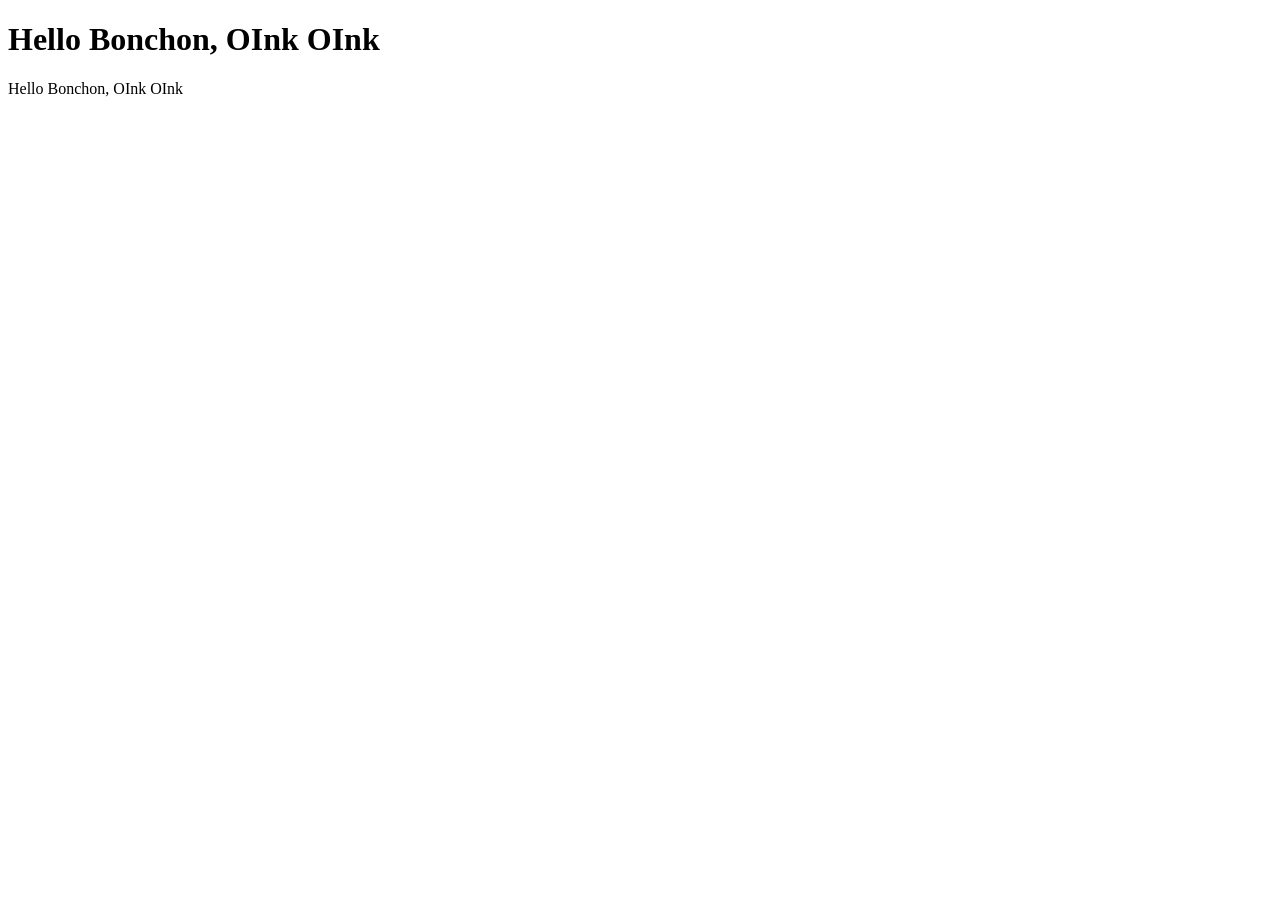
==== index.html @ ae08241f "First Realase of Hello World" ====
<!DOCTYPE html>
<html lang="en">
<head>
    <meta charset="UTF-8">
    <meta name="viewport" content="width=device-width, initial-scale=1.0">
    <title>Hello Bonchon, OInk OInk</title>
</head>
<body>
    <h1>Hello Bonchon, OInk OInk</h1>
    <p>Hello Bonchon, OInk OInk</p>
</body>
</html>
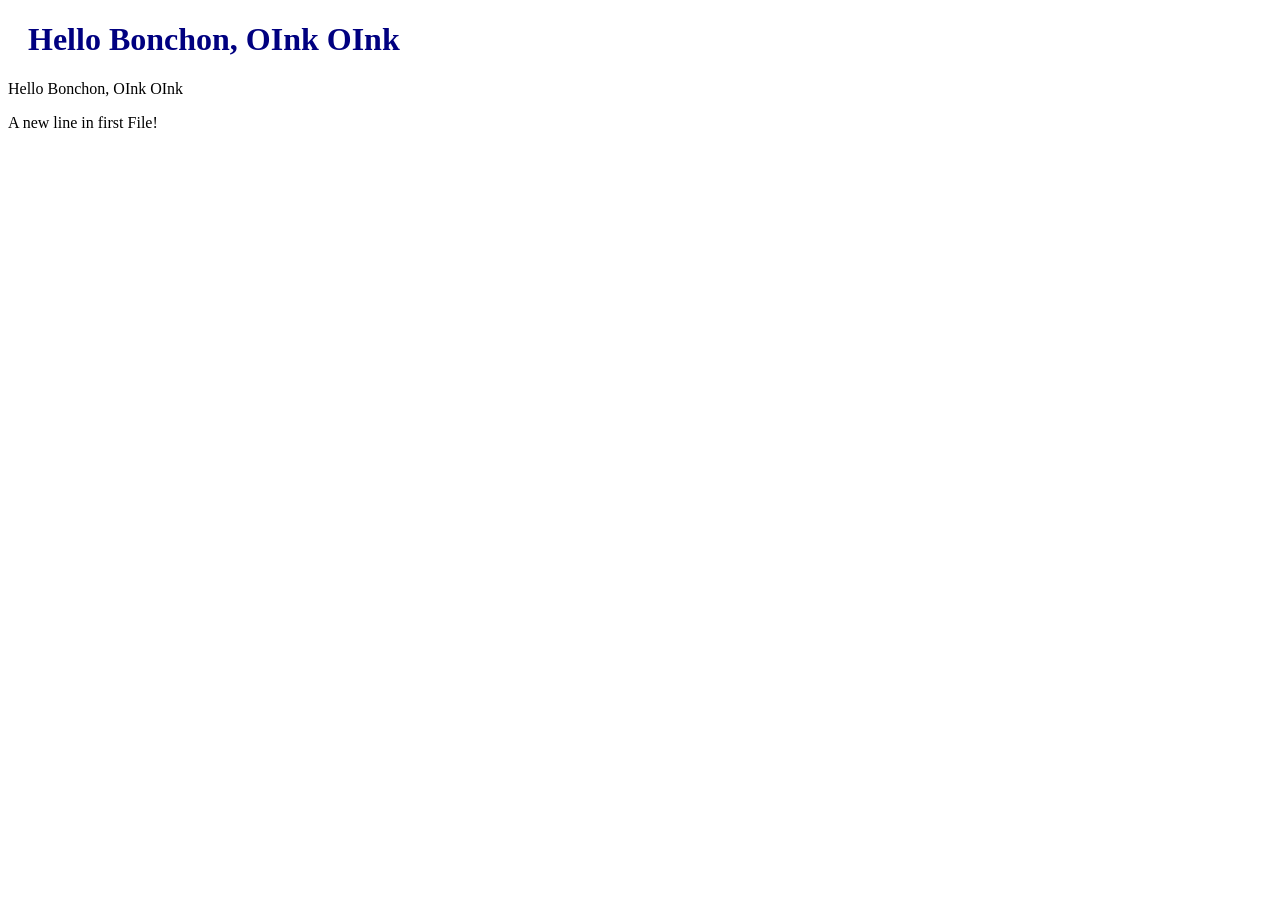
==== commit 560ce6d2: "Updated index.html with new line" ====
--- a/index.html
+++ b/index.html
@@ -4,9 +4,11 @@
     <meta charset="UTF-8">
     <meta name="viewport" content="width=device-width, initial-scale=1.0">
     <title>Hello Bonchon, OInk OInk</title>
+    <link rel="stylesheet " href="bluestyle.css">
 </head>
 <body>
     <h1>Hello Bonchon, OInk OInk</h1>
     <p>Hello Bonchon, OInk OInk</p>
+    <p>A new line in first File!</p>
 </body>
 </html>
--- a/bluestyle.css
+++ b/bluestyle.css
@@ -0,0 +1,8 @@
+body {
+backgorund-color : lightblue;
+}
+
+h1{
+color : navy;
+margin-left: 20px;
+}
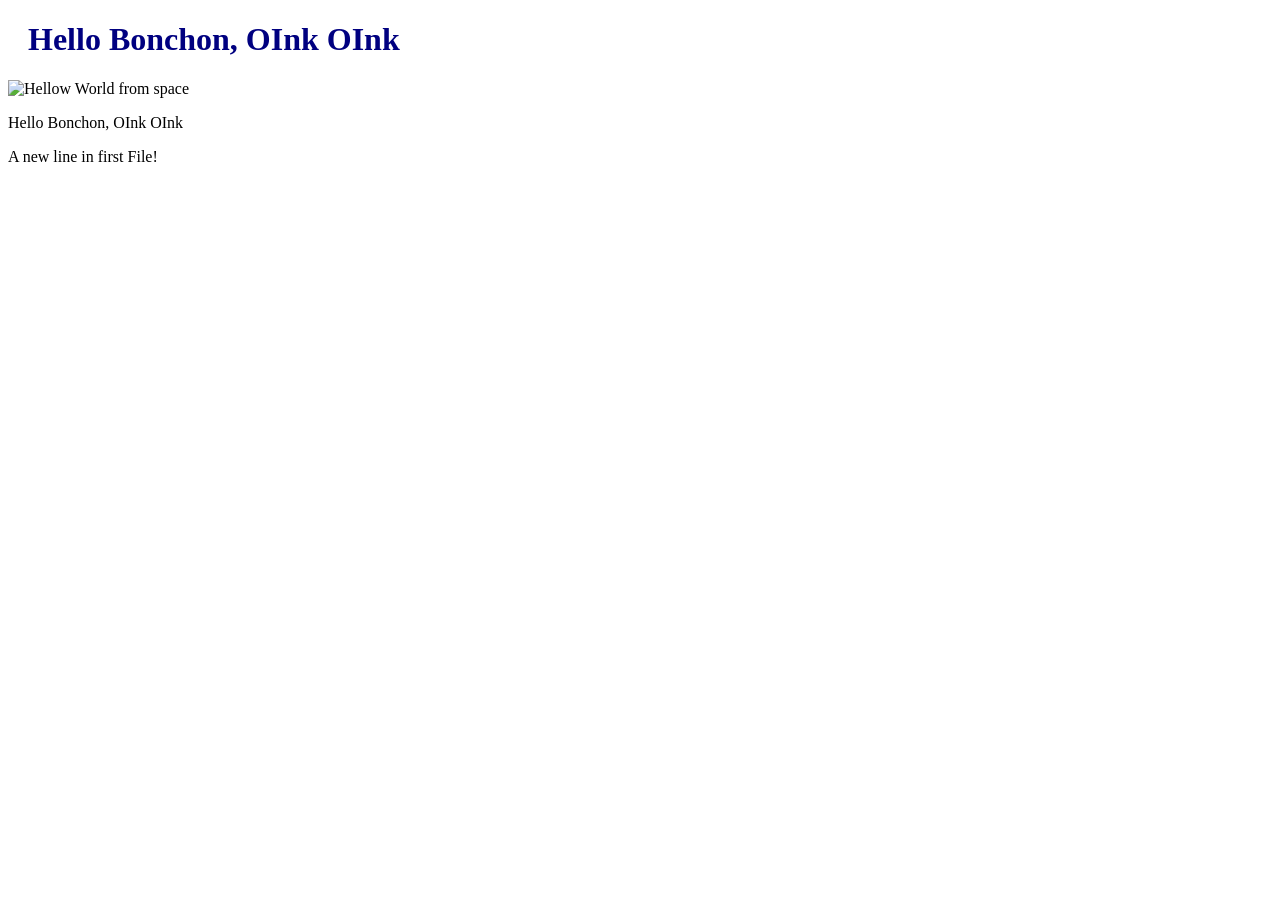
==== commit ff2de74d: "Added images to Hellow World" ====
--- a/index.html
+++ b/index.html
@@ -8,6 +8,10 @@
 </head>
 <body>
     <h1>Hello Bonchon, OInk OInk</h1>
+    <div>
+        <img src="img_hello_world.jpg" alt="Hellow World from space"
+        style="width: 100%; max-width: 960px;">
+    </div>
     <p>Hello Bonchon, OInk OInk</p>
     <p>A new line in first File!</p>
 </body>
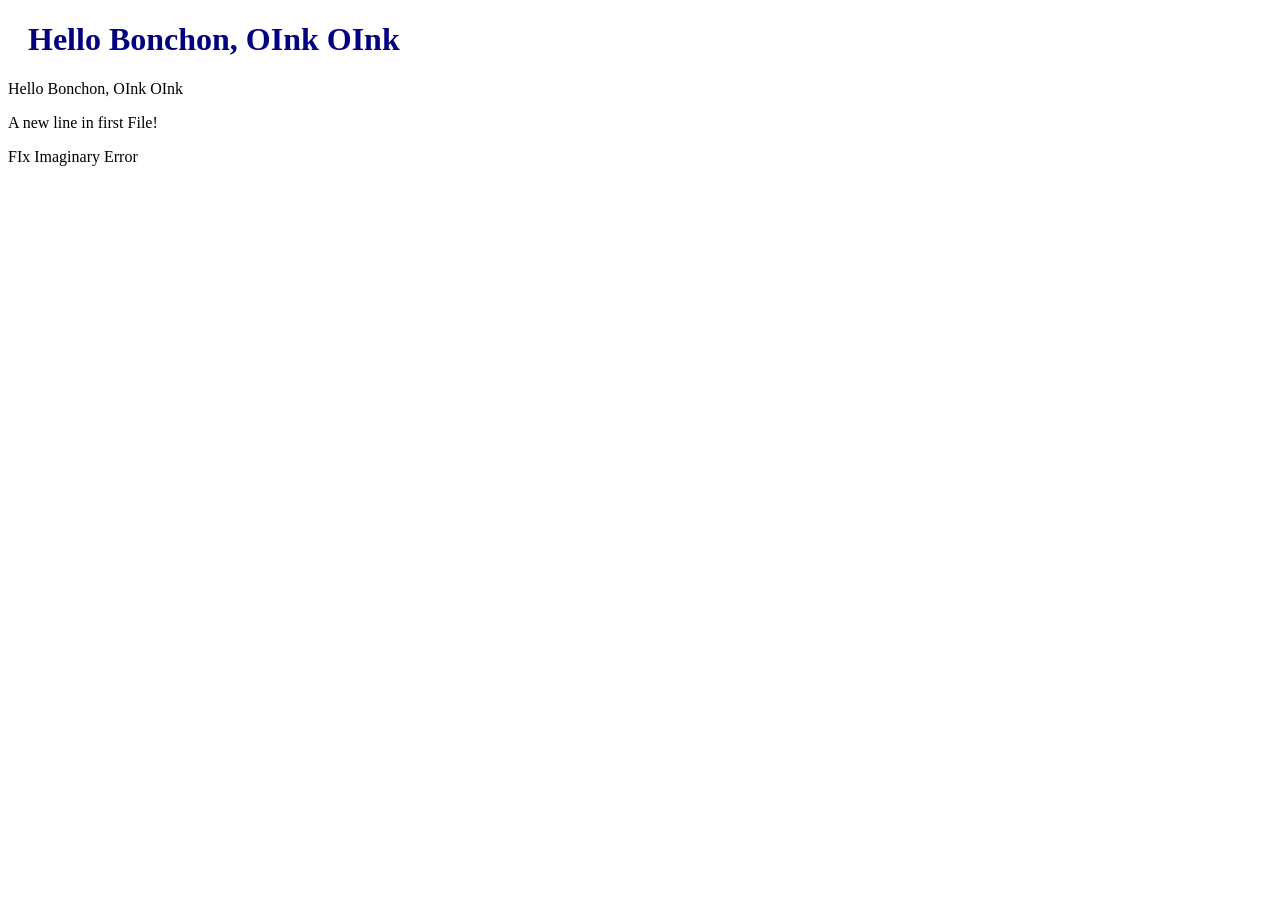
==== commit bbb4afe6: "updated index.html with emergency fix" ====
--- a/index.html
+++ b/index.html
@@ -8,11 +8,8 @@
 </head>
 <body>
     <h1>Hello Bonchon, OInk OInk</h1>
-    <div>
-        <img src="img_hello_world.jpg" alt="Hellow World from space"
-        style="width: 100%; max-width: 960px;">
-    </div>
     <p>Hello Bonchon, OInk OInk</p>
     <p>A new line in first File!</p>
+    <p>FIx Imaginary Error</p>
 </body>
 </html>
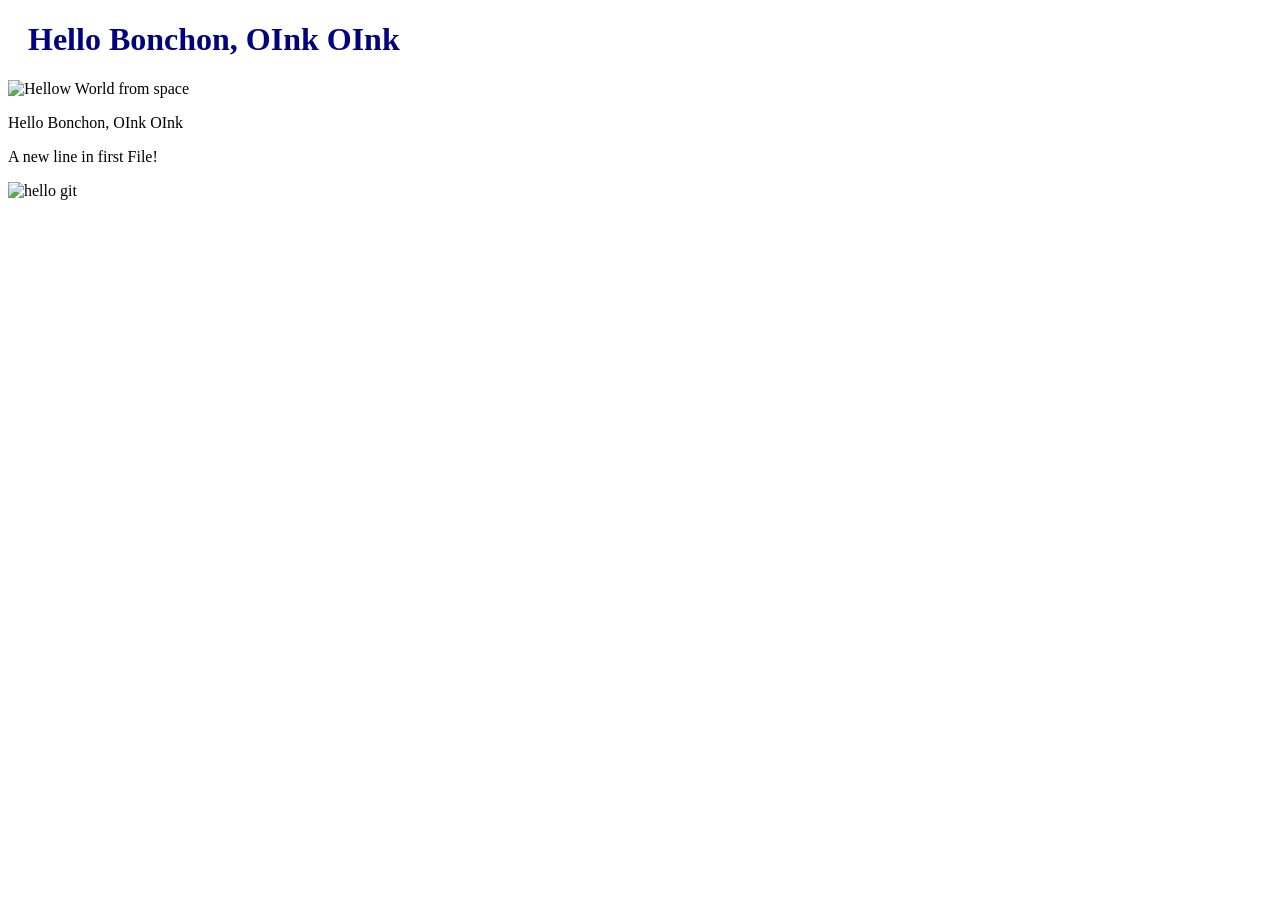
==== commit df3aa9fa: "Added new images" ====
--- a/index.html
+++ b/index.html
@@ -8,8 +8,15 @@
 </head>
 <body>
     <h1>Hello Bonchon, OInk OInk</h1>
+    <div>
+        <img src="img_hello_world.jpg" alt="Hellow World from space"
+        style="width: 100%; max-width: 960px;">
+    </div>
     <p>Hello Bonchon, OInk OInk</p>
     <p>A new line in first File!</p>
-    <p>FIx Imaginary Error</p>
+    <div>
+        <img src="img_hello_git.jpg" alt="hello git"
+        style="width: 100%; max-width: 640;">
+    </div>
 </body>
 </html>
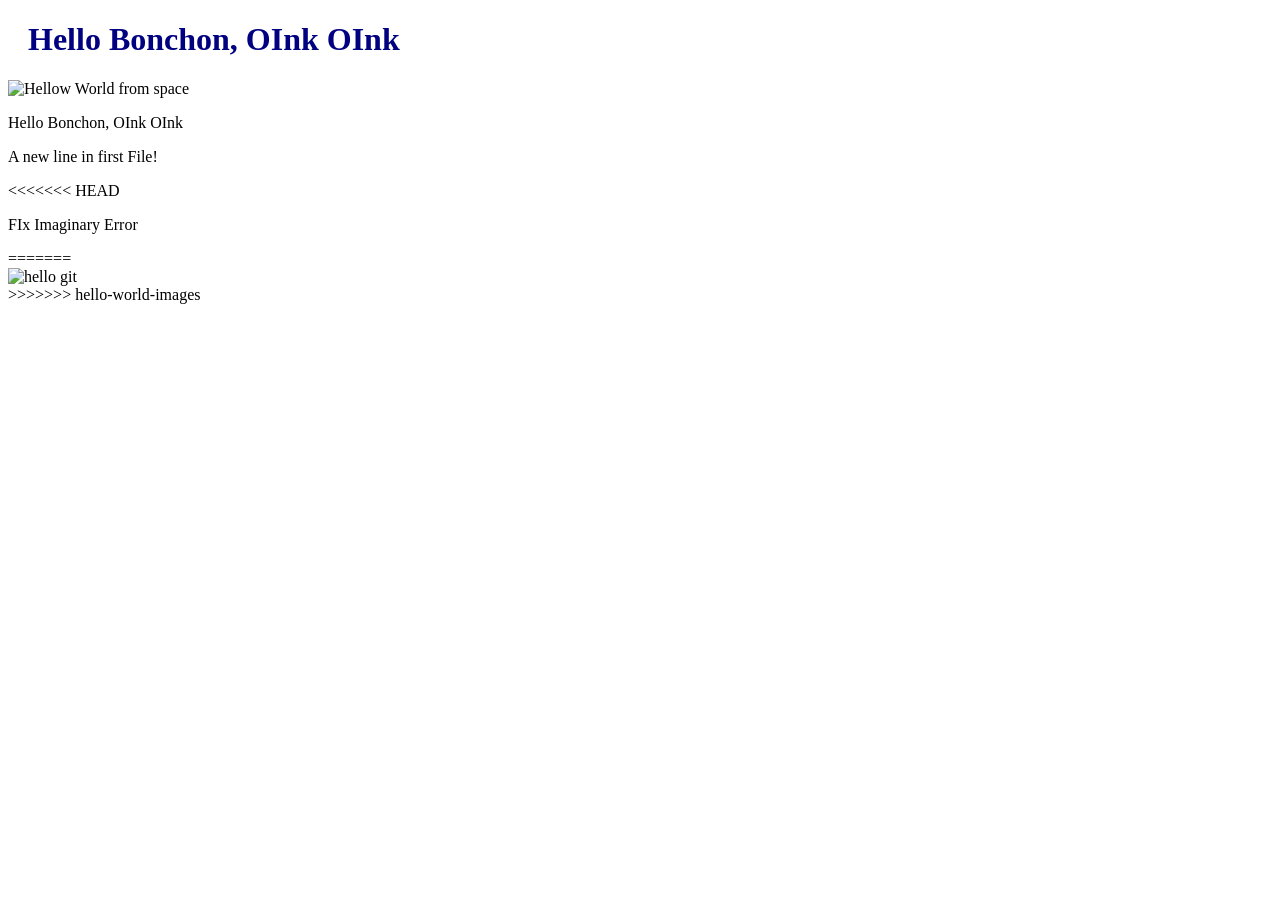
==== commit 1971b5a4: "Merge With hello-world-Images after fixing conflicts" ====
--- a/index.html
+++ b/index.html
@@ -14,9 +14,13 @@
     </div>
     <p>Hello Bonchon, OInk OInk</p>
     <p>A new line in first File!</p>
+<<<<<<< HEAD
+    <p>FIx Imaginary Error</p>
+=======
     <div>
         <img src="img_hello_git.jpg" alt="hello git"
         style="width: 100%; max-width: 640;">
     </div>
+>>>>>>> hello-world-images
 </body>
 </html>
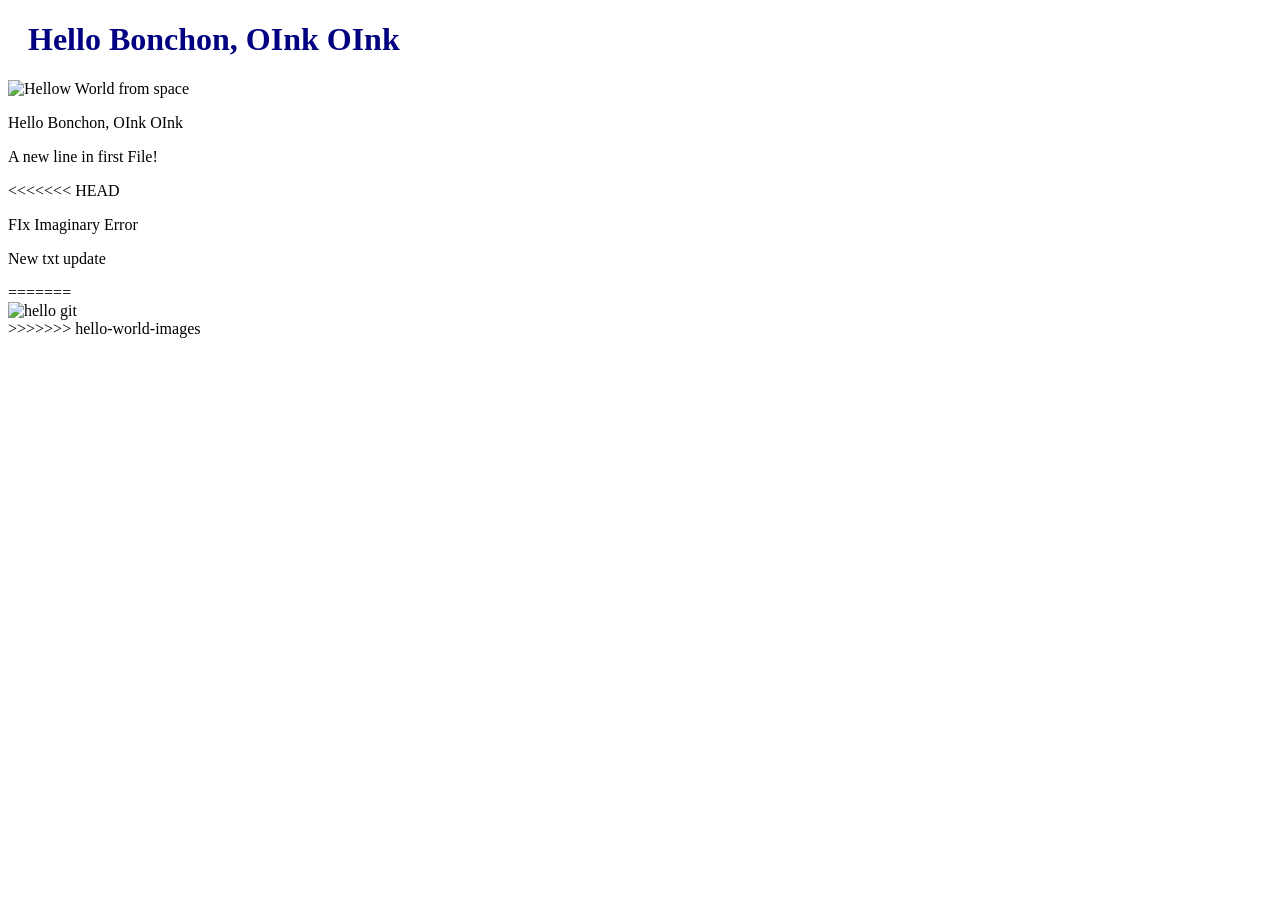
==== commit d806e5f0: "new txt update" ====
--- a/index.html
+++ b/index.html
@@ -16,6 +16,7 @@
     <p>A new line in first File!</p>
 <<<<<<< HEAD
     <p>FIx Imaginary Error</p>
+    <p>New txt update</p>
 =======
     <div>
         <img src="img_hello_git.jpg" alt="hello git"
